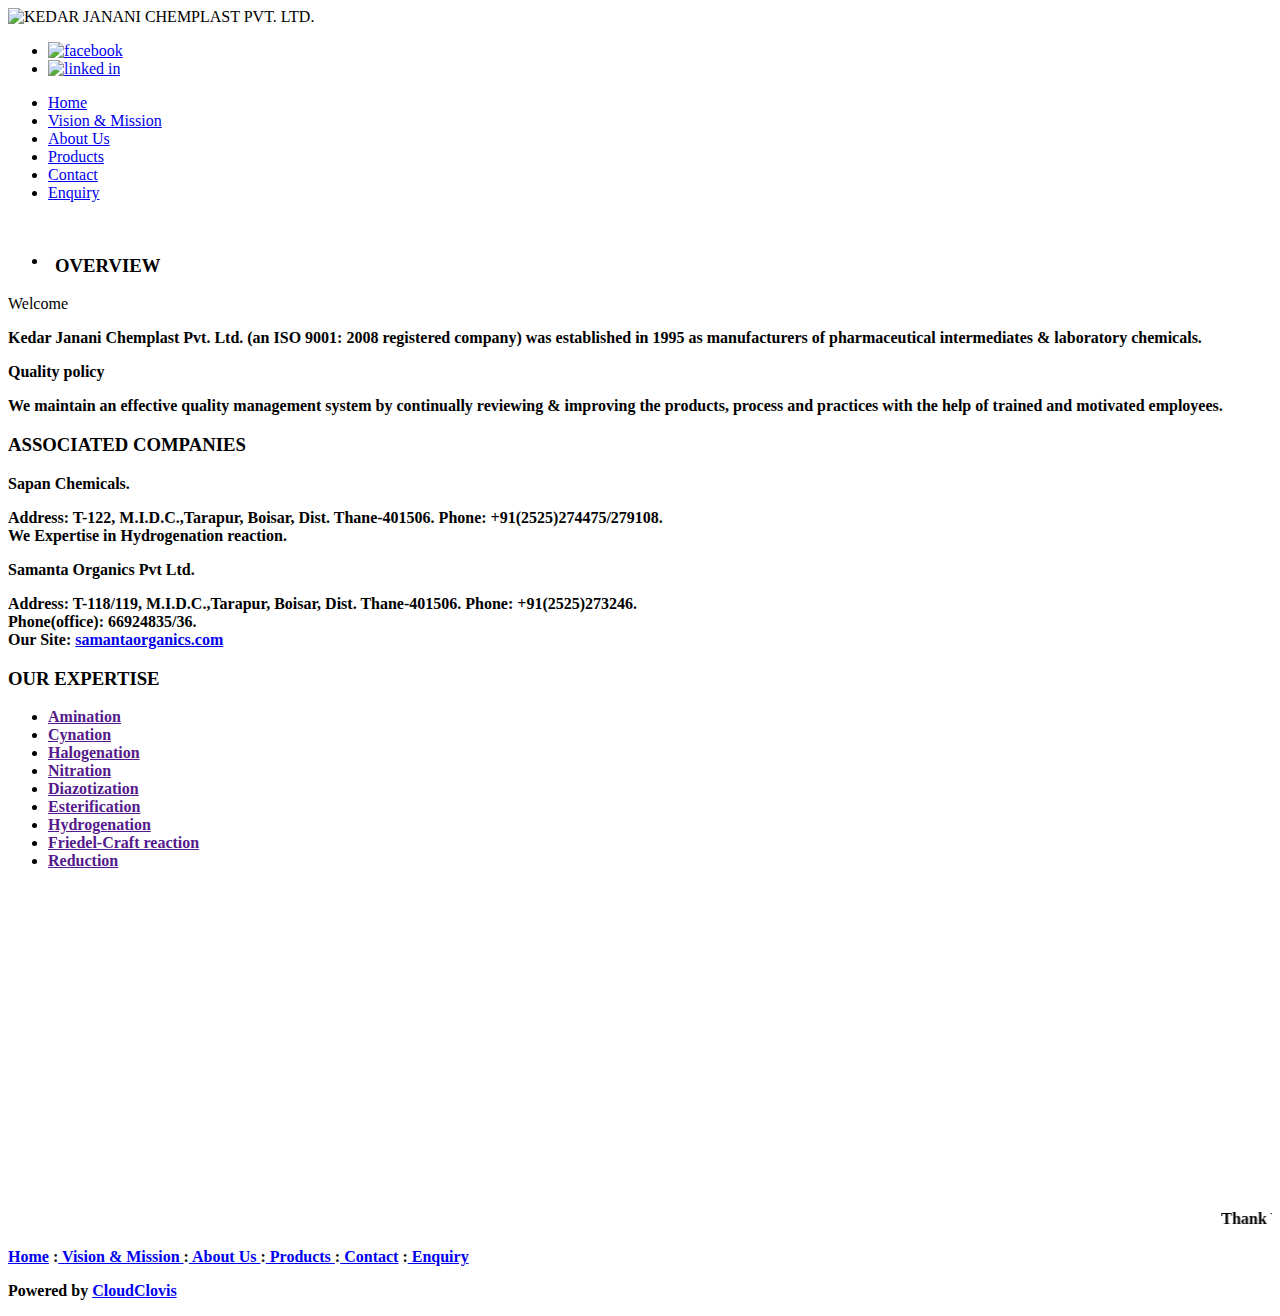
==== templates/index.html @ 1a5d0078 "Github check-in" ====
<!DOCTYPE HTML>
<html>
	<head>
		<title>KEDAR JANANI CHEMPLAST PVT. LTD.</title>
		 <meta http-equiv="Content-Type" content="text/html; charset=UTF-8"/>
        <meta name="description" content="kedar, kedar janani chemplast, chemical manufacturers, boisar, chemical industry" />
        <meta name="keywords" content="kedar , kedar janani , kedar , kedar janani chemplast pvt ltd, boisar,  chemical manufacturer, chemical industry"/>
	
		<link rel="shortcut icon" href="images/favicon11.ico" type="image/x-icon">
		<link rel="icon" href="images/favicon11.ico" type="image/x-icon">
		<link href="css/style.css" rel="stylesheet" type="text/css"  media="all" />
		<link href='http://fonts.googleapis.com/css?family=Open+Sans' rel='stylesheet' type='text/css'>
		<link rel="stylesheet" href="css/responsiveslides.css">
		<script src="http://ajax.googleapis.com/ajax/libs/jquery/1.8.3/jquery.min.js"></script>
		<script src="js/responsiveslides.min.js"></script>
		  <script>
		    // You can also use "$(window).load(function() {"
			    $(function () {
			      // Slideshow 1
			      $("#slider1").responsiveSlides({
			        maxwidth: 2500,
			        speed: 600
			      });
			});
		  </script>
	</head>
	<body>
		<!---start-wrap---->
		
			<!---start-header---->
			<div class="header">
			
					<div class="main-header">
						<div class="wrap">
							<div class="logo">
								<img src="images/abc.png" title="KEDAR JANANI CHEMPLAST PVT. LTD." />
							</div>
							<div class="social-links">
								<ul>
									<li><a href="https://www.facebook.com/" target="_blank"><img src="images/facebook11.png" title="facebook" /></a></li>
									
									<li><a href="https://in.linkedin.com/" target="_blank"><img src="images/linked-in11.png" title="linked in" /></a></li>
									<div class="clear"> </div>
								</ul>
							</div>
							<div class="clear"> </div>
						</div>
					</div>
					<div class="clear"> </div>
					<div class="top-nav">
						<div class="wrap">
							<ul>
								<li class="active"><a href="index.html">Home</a></li>
								<li ><a href="visionandmission.html">Vision & Mission</a></li>
								<li ><a href="about.html">About Us</a></li>
								<li ><a href="product.html">Products</a></li>
								<li ><a href="contact.html">Contact</a></li>
								<li ><a href="enquiry.html">Enquiry</a></li>
								<div class="clear"> </div> 
							</ul>
						</div>
					</div>
			</div>
			<br>
			<!---End-header---->
			<!---start-images-slider---->
			<div class="image-slider">
						<!-- Slideshow 1 -->
					    <ul class="rslides rslides1" id="slider1" style="max-width: 2500px;">
					      <li id="rslides1_s0" class="" style="display: block; float: none; position: absolute; opacity: 0; z-index: 1; -webkit-transition: opacity 600ms ease-in-out; transition: opacity 600ms ease-in-out;">
					      	<img src="images/s11.png" alt="">
					      	<div class="slider-info">
					       		
					      	</div>
					      </li>
					      <li id="rslides1_s1" class="" style="float: none; position: absolute; opacity: 0; z-index: 1; display: list-item; -webkit-transition: opacity 600ms ease-in-out; transition: opacity 600ms ease-in-out;"><img src="images/s22.png" alt="">
					      	<div class="slider-info">
					  
					      	</div>
					      </li>
					      <li id="rslides1_s2" class="rslides1_on" style="float: left; position: relative; opacity: 1; z-index: 2; display: list-item; -webkit-transition: opacity 600ms ease-in-out; transition: opacity 600ms ease-in-out;"><img src="images/s33.png" alt="">
					      	<div class="slider-info">
					
					      	</div>
					      </li>
					    </ul>
						 <!-- Slideshow 2 -->
					</div>
			<!---End-images-slider---->
			<!----start-content----->
			
		<!--		<div class="clear"> </div> -->
				<div class="boxs">
					<div class="wrap">
						<div class="section group">
							<div class="grid_1_of_3 images_1_of_3">
								  <h3>OVERVIEW</h3>
								  <span>Welcome</span>
								  <p><b>Kedar Janani Chemplast Pvt. Ltd. (an ISO 9001: 2008 registered company) was  established  in 1995 as manufacturers  of   pharmaceutical intermediates & laboratory chemicals.</p>
								   <span>Quality policy</span>
								  <p>We maintain an effective quality management system by continually reviewing & improving the products, process and practices with the help of trained and motivated employees.</p>

							</div>
							<div class="grid_1_of_3 images_1_of_3">
								  <h3>ASSOCIATED COMPANIES</h3>
								  <span>Sapan Chemicals.</span>
								  <p>Address: T-122, M.I.D.C.,Tarapur, Boisar, Dist. Thane-401506. Phone: +91(2525)274475/279108. <br>We Expertise in Hydrogenation reaction.</p>
								 
								  <span>Samanta Organics Pvt Ltd.</span>
								  <p>Address: T-118/119, M.I.D.C.,Tarapur, Boisar, Dist. Thane-401506. Phone: +91(2525)273246. <br>Phone(office): 66924835/36. <br>Our Site: <a href="http://samantaorganics.com/">samantaorganics.com</a></p>
							
							</div>
							<div class="grid_1_of_3 images_1_of_3">
								  <h3>OUR EXPERTISE</h3>
								    <ul>
								    	<li><a href="">Amination</a></li>
										<li><a href="">Cynation</a></li>
										<li><a href="">Halogenation</a></li>
										<li><a href="">Nitration</a></li>
										<li><a href="">Diazotization</a></li>
										<li><a href="">Esterification</a></li>
								  	    <li><a href="">Hydrogenation</a></li>
								    	<li><a href="">Friedel-Craft reaction</a></li>
								  	 	<li><a href="">Reduction</a></li>
								  	</ul>
							     
							</div>
						</div>
					</div>
					</div>
			<!----End-content----->
		</div>
		<!---End-wrap---->
		<!---start-footer---->
		<br/><br/><br/><br/><br/><br/><br/><br/><br/><br/><br/><br/><br/><br/><br/><br/><br/><br/>
		<div class="footer">
	
		<marquee id="colo">Thank You for visiting our site. We appreciate your valuable time.</marquee>     
	<!---start-copy-right----->
				<div class="copy-tight">	
					<p><a href="index.html">Home</a> :<a href="visionandmission.html"> Vision & Mission </a>:<a href="about.html"> About Us </a>:<a href="product.html"> Products </a>:<a href="contact.html"> Contact</a> :<a href="enquiry.html"> Enquiry</a></p>
					<p>Powered by <a href="http://cloudclovis.com/" target="_blank">CloudClovis</a></p>
				</div>
				  
				<!---End-copy-right----->
	<!--		</div>    -->
		</div>
		<!---End-footer---->
	</body>
</html>
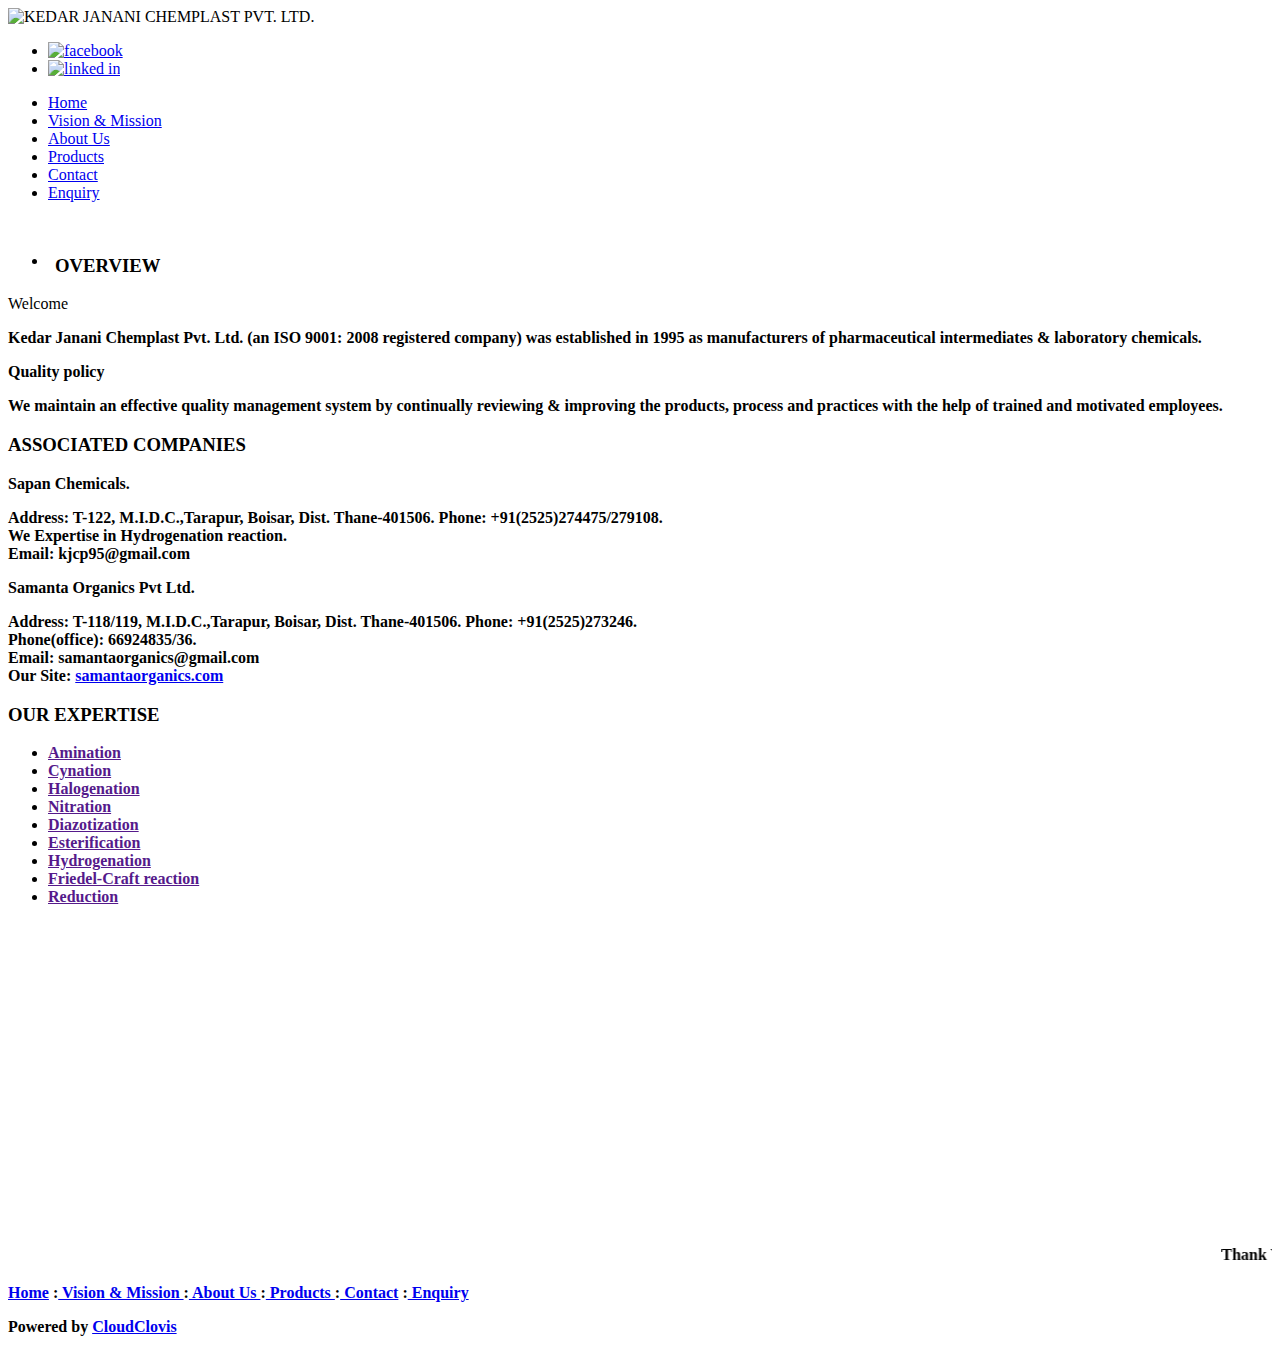
==== commit e5df77b7: "Edited about-us, added email info on home-page, added 1 product in prod-page. Changes done on 28-09-" ====
--- a/templates/index.html
+++ b/templates/index.html
@@ -104,10 +104,12 @@
 							<div class="grid_1_of_3 images_1_of_3">
 								  <h3>ASSOCIATED COMPANIES</h3>
 								  <span>Sapan Chemicals.</span>
-								  <p>Address: T-122, M.I.D.C.,Tarapur, Boisar, Dist. Thane-401506. Phone: +91(2525)274475/279108. <br>We Expertise in Hydrogenation reaction.</p>
+								  <p>Address: T-122, M.I.D.C.,Tarapur, Boisar, Dist. Thane-401506. Phone: +91(2525)274475/279108. <br>We Expertise in Hydrogenation reaction. <br>
+								  Email: kjcp95@gmail.com</p>
 								 
 								  <span>Samanta Organics Pvt Ltd.</span>
-								  <p>Address: T-118/119, M.I.D.C.,Tarapur, Boisar, Dist. Thane-401506. Phone: +91(2525)273246. <br>Phone(office): 66924835/36. <br>Our Site: <a href="http://samantaorganics.com/">samantaorganics.com</a></p>
+								  <p>Address: T-118/119, M.I.D.C.,Tarapur, Boisar, Dist. Thane-401506. Phone: +91(2525)273246. <br>Phone(office): 66924835/36. <br>
+								  Email: samantaorganics@gmail.com <br>Our Site: <a href="http://samantaorganics.com/">samantaorganics.com</a></p>
 							
 							</div>
 							<div class="grid_1_of_3 images_1_of_3">
